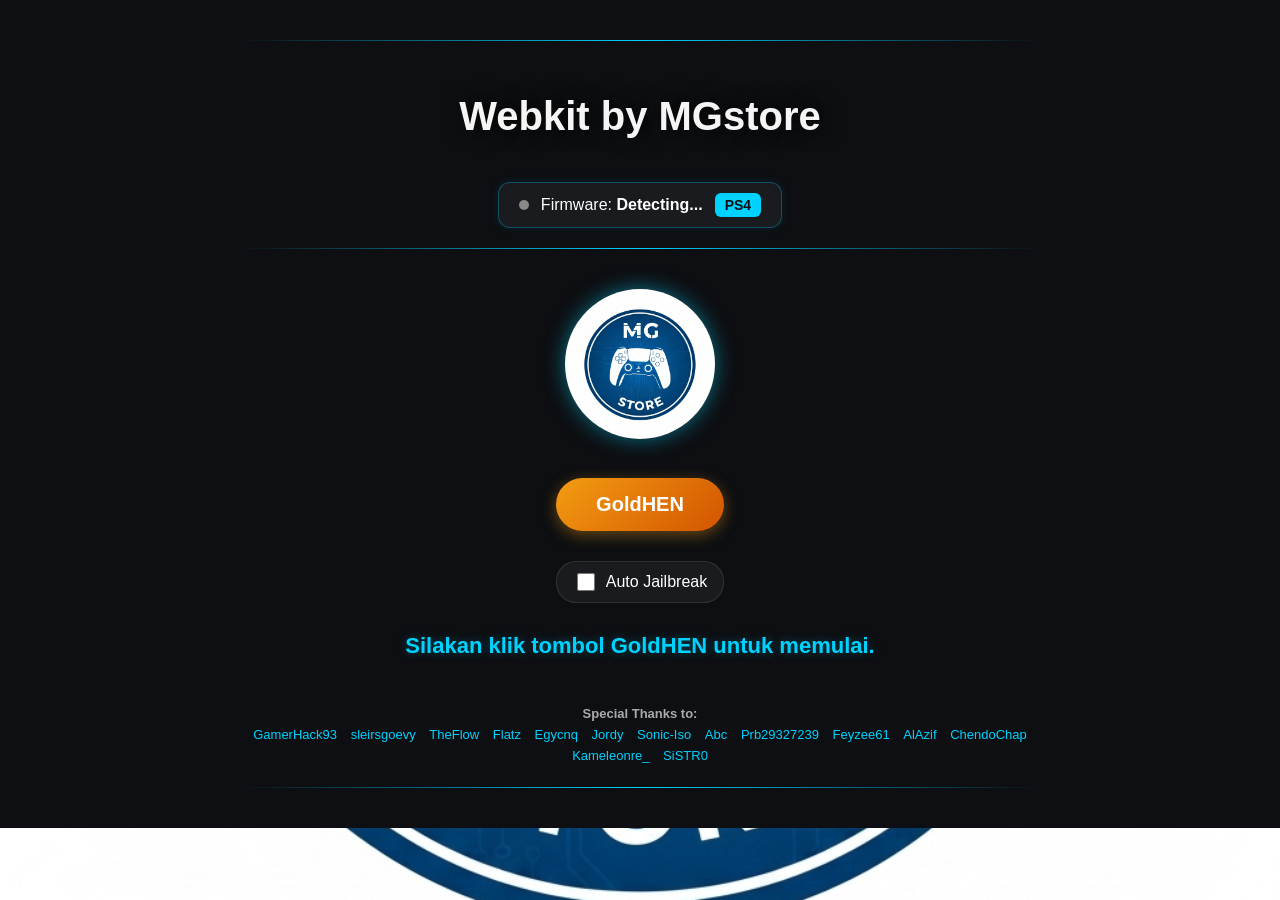
==== index.html @ d9724b59 "update index.html" ====
<!DOCTYPE html>
<html lang="id">
<meta charset="UTF-8">
<meta name="viewport" content="width=device-width, initial-scale=1.0">
<title>7.00 - 13.52 Webkit by MGstore</title>
<link rel="stylesheet" href="modifikasi.css">
<body>

<div class="container">
    <hr style="width: 100%;">
    <h2>Webkit by MGstore</h2>
    
    <div class="fw-status-card">
        <span class="status-dot" id="statusDot"></span>
        <span>Firmware: <b id="fwText">Detecting...</b></span>
        <span class="fw-badge" id="fwBadge">PS4</span>
    </div>

    <hr style="width: 100%;">

    <div class="logo-container">
        <img src="logo.png" alt="Logo MGstore" class="custom-logo" id="mainLogo" onerror="this.style.display='none'">
    </div>

    <button class="btn-goldhen" id="btnGoldhen" onclick="startManualExploit()">GoldHEN</button>
    <label class="auto-jb-wrapper">
        <input type="checkbox" id="autoJB" onchange="toggleAutoJB()">
        <span>Auto Jailbreak</span>
    </label>

    <h2 id="msgs">Sedang Memuat GoldHEN... Mohon Tunggu</h2>
    <div class="credits">
        <strong>Special Thanks to:</strong><br>
        <a href="#">GamerHack93</a> <a href="#">sleirsgoevy</a> <a href="#">TheFlow</a> <a href="#">Flatz</a> 
        <a href="#">Egycnq</a> <a href="#">Jordy</a> <a href="#">Sonic-Iso</a> <a href="#">Abc</a> 
        <a href="#">Prb29327239</a> <a href="#">Feyzee61</a> <a href="#">AlAzif</a> <a href="#">ChendoChap</a> 
        <a href="#">Kameleonre_</a> <a href="#">SiSTR0</a>
    </div>
    <hr style="width: 100%;">
</div>

<script>
var uaFull = navigator.userAgent;
var match = uaFull.match(/PlayStation 4[ /]([\d.]+)/i);
var isPS4 = match !== null;
var fwVersion = isPS4 ? match[1] : "Unknown";
var fwNum = parseFloat(fwVersion);
var autoTimer = null;
function setMsg(htmlContent, type) {
    var msgsElem = document.getElementById("msgs");
    if(!msgsElem) return;
    
    msgsElem.className = ""; // Reset class
    if (type === "success") {
        msgsElem.classList.add("success");
    } else if (type === "error") {
        msgsElem.classList.add("error");
    }
    msgsElem.innerHTML = htmlContent;
}

function onScriptError() {
    setMsg("Konten Tidak Ditemukan! - Hapus Data Browser dan Muat Ulang Cache ...", "error");
}
function loadExploit() {
    var msgs = document.getElementById("msgs");
    msgs.innerHTML = "Menjalankan Exploit...";
    
    if (fwNum == 5.05 || fwNum == 5.07) {
        var script = document.createElement('script');
        script.src = "505/exploit.js";
        script.onerror = onScriptError;
        document.head.appendChild(script);
    }
    else if (fwNum >= 7.00 && fwNum <= 8.52) {
        var script = document.createElement('script');
        script.type = 'module';
        script.src = "700/alert.js";
        script.onerror = onScriptError;
        document.head.appendChild(script);
    }
    else if (fwNum >= 9.00 && fwNum <= 9.60) {
        var script = document.createElement('script');
        script.type = 'module';
        script.src = "900/alert.js";
        script.onerror = onScriptError;
        document.head.appendChild(script);
    }
    else if (fwNum >= 10.00 && fwNum <= 11.02) {
        var script = document.createElement('script');
        script.src = "css/main.js";
        script.onerror = onScriptError;
        script.onload = function () {
            setTimeout(function () {
                if (typeof doJb === "function") doJb();
            }, 500);
        };
        document.head.appendChild(script);
    }
    else if (fwNum >= 11.50 && fwNum <= 12.02) {
        var script = document.createElement('script');
        script.type = 'module';
        script.src = "chain_lapse.js";
        script.onerror = onScriptError;
        document.head.appendChild(script);
    }
    else if (fwNum >= 12.50 && fwNum <= 13.00) {
        var script = document.createElement('script');
        script.type = 'module';
        script.src = "chain_poops.js";
        script.onerror = onScriptError;
        document.head.appendChild(script);
    }
    else if (fwNum >= 13.02 && fwNum <= 13.52) {
        var script = document.createElement('script');
        script.type = 'module';
        script.src = "jb.js?v=19";
        script.onerror = onScriptError;
        document.head.appendChild(script);
    } else {
        setMsg('Firmware tidak didukung: <span style="color: red;">' + fwVersion + '</span>', "error");
    }
}
function clearAutoTimer() {
    if (autoTimer !== null) {
        clearInterval(autoTimer);
        autoTimer = null;
    }
}
function startManualExploit() {
    clearAutoTimer();
    loadExploit();
}
function toggleAutoJB() {
    var isChecked = document.getElementById("autoJB").checked;
    localStorage.setItem("autoJailbreak", isChecked ? "true" : "false");
    
    if (isChecked) {
        startAutoCountdown();
    } else {
        clearAutoTimer();
        document.getElementById("msgs").innerHTML = "Auto Jailbreak Dibatalkan. Klik <b>GoldHEN</b> untuk memulai.";
    }
}
function startAutoCountdown() {
    clearAutoTimer();
    
    var msgs = document.getElementById("msgs");
    var timeLeft = 5;
    
    msgs.innerHTML = "Auto Jailbreak dalam <b>" + timeLeft + "</b> detik...";
    
    autoTimer = setInterval(function() {
        timeLeft--;
        if (timeLeft > 0) {
            msgs.innerHTML = "Auto Jailbreak dalam <b>" + timeLeft + "</b> detik...";
        } else {
            clearAutoTimer();
            loadExploit();
        }
    }, 1000);
}
function updateFWStatus() {
    var fwText = document.getElementById("fwText");
    var statusDot = document.getElementById("statusDot");
    var fwBadge = document.getElementById("fwBadge");

    if (isPS4) {
        fwText.innerHTML = fwVersion;
        var isSupported = (fwNum == 5.05 || fwNum == 5.07 || (fwNum >= 7.00 && fwNum <= 13.52));
        if (isSupported) {
            statusDot.className = "status-dot status-online";
            fwBadge.style.backgroundColor = "#10e610";
            fwBadge.innerText = "SUPPORTED";
        } else {
            statusDot.className = "status-dot status-offline";
            fwBadge.style.backgroundColor = "#e51d08";
            fwBadge.style.color = "#fff";
            fwBadge.innerText = "UNSUPPORTED";
        }
    } else {
        fwText.innerHTML = "Bukan PS4";
        statusDot.className = "status-dot status-offline";
        fwBadge.style.backgroundColor = "#cc1010";
        fwBadge.style.color = "#fff";
        fwBadge.innerText = "PC / MOBILE";
    }
}
document.addEventListener("DOMContentLoaded", function() {
    var msgs = document.getElementById("msgs");
    var autoJBCheckbox = document.getElementById("autoJB");
    if (window.applicationCache && window.applicationCache.status == '0') {
       if (fwNum >= 11.50 && fwNum <= 13.52) {
            window.location.replace("cacheslopkit.html");
            return;
        } else {
            setMsg('Unsupported Firmware: <span style="color: red;">' + fwVersion + '</span>', "error");
            return;
        }
    }
    var savedAutoJB = localStorage.getItem("autoJailbreak");
    if (savedAutoJB === "true") {
        autoJBCheckbox.checked = true;
        startAutoCountdown();
    } else {
        autoJBCheckbox.checked = false;
        msgs.innerHTML = "Silakan klik tombol <b>GoldHEN</b> untuk memulai.";
    }
});
</script>

</body>
</html>
---- modifikasi.css ----
html {
    background-image: url('logo.png');
    background-position: center;
    background-size: cover;
    background-attachment: fixed;
    background-repeat: no-repeat;
    background-color: #3d3f4e;
    color: white;
    text-align: center;
    overflow: hidden;
}

 body {
        background-color: #0d0f12;
        color: #ffffff;
        font-family: 'Segoe UI', Tahoma, Geneva, Verdana, sans-serif;
        text-align: center;
        margin: 0;
        padding: 20px;
    }

    hr {
        border: 0;
        height: 1px;
        background: linear-gradient(to right, rgba(0,0,0,0), #00d2ff, rgba(0,0,0,0));
        margin: 20px 0;
    }

    .container {
        max-width: 800px;
        margin: 0 auto;
        display: flex;
        flex-direction: column;
        align-items: center;
        justify-content: center;
    }

    /* Indikator Status Firmware */
    .fw-status-card {
        background: rgba(255, 255, 255, 0.05);
        border: 1px solid rgba(0, 210, 255, 0.3);
        border-radius: 12px;
        padding: 10px 20px;
        margin-top: 10px;
        display: inline-flex;
        align-items: center;
        gap: 12px;
        box-shadow: 0 0 10px rgba(0, 210, 255, 0.1);
    }

    .fw-badge {
        background-color: #00d2ff;
        color: #0d0f12;
        padding: 4px 10px;
        border-radius: 6px;
        font-weight: bold;
        font-size: 14px;
    }

    .status-dot {
        width: 10px;
        height: 10px;
        border-radius: 50%;
        display: inline-block;
        background-color: #888;
    }

    .status-online { background-color: #10e610; box-shadow: 0 0 8px #10e610; }
    .status-offline { background-color: #e74c3c; box-shadow: 0 0 8px #e74c3c; }

    /* Logo Custom di Tengah */
    .logo-container {
        margin-top: 20px;
        margin-bottom: 20px;
    }

    .custom-logo {
        max-width: 150px;
        height: auto;
        border-radius: 50%;
        box-shadow: 0 0 20px rgba(0, 210, 255, 0.5);
        transition: transform 0.3s ease;
    }

    .custom-logo:hover {
        transform: scale(1.05);
    }

    /* Pesan Status */
    #msgs {
        font-size: 22px;
        margin: 15px 0;
        color: #00d2ff;
        min-height: 36px;
        text-shadow: 0 0 10px rgba(0, 210, 255, 0.3);
    }

    /* Tombol GoldHEN */
    .btn-goldhen {
        background: linear-gradient(135deg, #f39c12, #d35400);
        color: white;
        border: none;
        padding: 15px 40px;
        font-size: 20px;
        font-weight: bold;
        border-radius: 30px;
        cursor: pointer;
        box-shadow: 0 4px 15px rgba(243, 156, 18, 0.4);
        transition: all 0.3s ease;
        margin: 15px 0;
    }

    .btn-goldhen:hover {
        background: linear-gradient(135deg, #e67e22, #a04000);
        box-shadow: 0 6px 20px rgba(243, 156, 18, 0.6);
        transform: translateY(-2px);
    }

    .btn-goldhen:active {
        transform: translateY(1px);
    }

    /* Opsi Auto Jailbreak */
    .auto-jb-wrapper {
        margin: 15px 0;
        font-size: 16px;
        display: flex;
        align-items: center;
        gap: 8px;
        cursor: pointer;
        background: rgba(255, 255, 255, 0.05);
        padding: 8px 16px;
        border-radius: 20px;
        border: 1px solid rgba(255, 255, 255, 0.1);
    }

    .auto-jb-wrapper input[type="checkbox"] {
        width: 18px;
        height: 18px;
        cursor: pointer;
    }

    /* Credits Footer */
    .credits {
        font-size: 13px;
        color: #aaa;
        line-height: 1.6;
        margin-top: 20px;
    }

    .credits a {
        color: #00d2ff;
        text-decoration: none;
        margin: 0 5px;
    }


h1 {
    text-shadow: 0.0em 0.0em 0.0em black;
    font-size: 25px;
    color: white;
}

h2 {
    text-shadow: 0.1em 0.0em 0.5em black;
    font-size: 40px;
    color: whitesmoke;

}

h3 {
    text-shadow: 0.1em 0.1em 0.2em black;
    font-size:30px;
    color: hwb(0 4% 0%);
  
}

a {
    text-decoration: none;
}

#progress {
    display: block;
}

#menu {
    display: block;
}

#crypto {
    display: none;
}

#tools {
    display: none;
}

#lnx {
    display: none;
}

#mods {
    display: none;
}

.btn {
    background-color: white;
    color: black;
    width: 227px;
    height: 46px;
    padding-bottom: 5px;
    text-align: center;
    font-size: 20px;
    margin-top: 8px;
    margin-bottom: 8px;
    margin-left: 5px;
    margin-right: 5px;
    border-style: none;
    transition-duration: 0.4s;
    cursor: pointer;
    border-radius: 4px;
}

.btn:hover {
    background-color: #0069d9;
}

.btn-onln {
    background-color: #076300;
}

.btn-onln:hover {
    background-color: #18891b;
}

.btn-toolbox {
    background-color: #ae2301;
}

.btn-toolbox:hover {
    background-color: #d42a01;
}

.btn-ps5 {
    background-color: #3d3f4e;
}

.btn-ps5:hover {
    background-color: #c2c2c2;
    color: #303030;
}
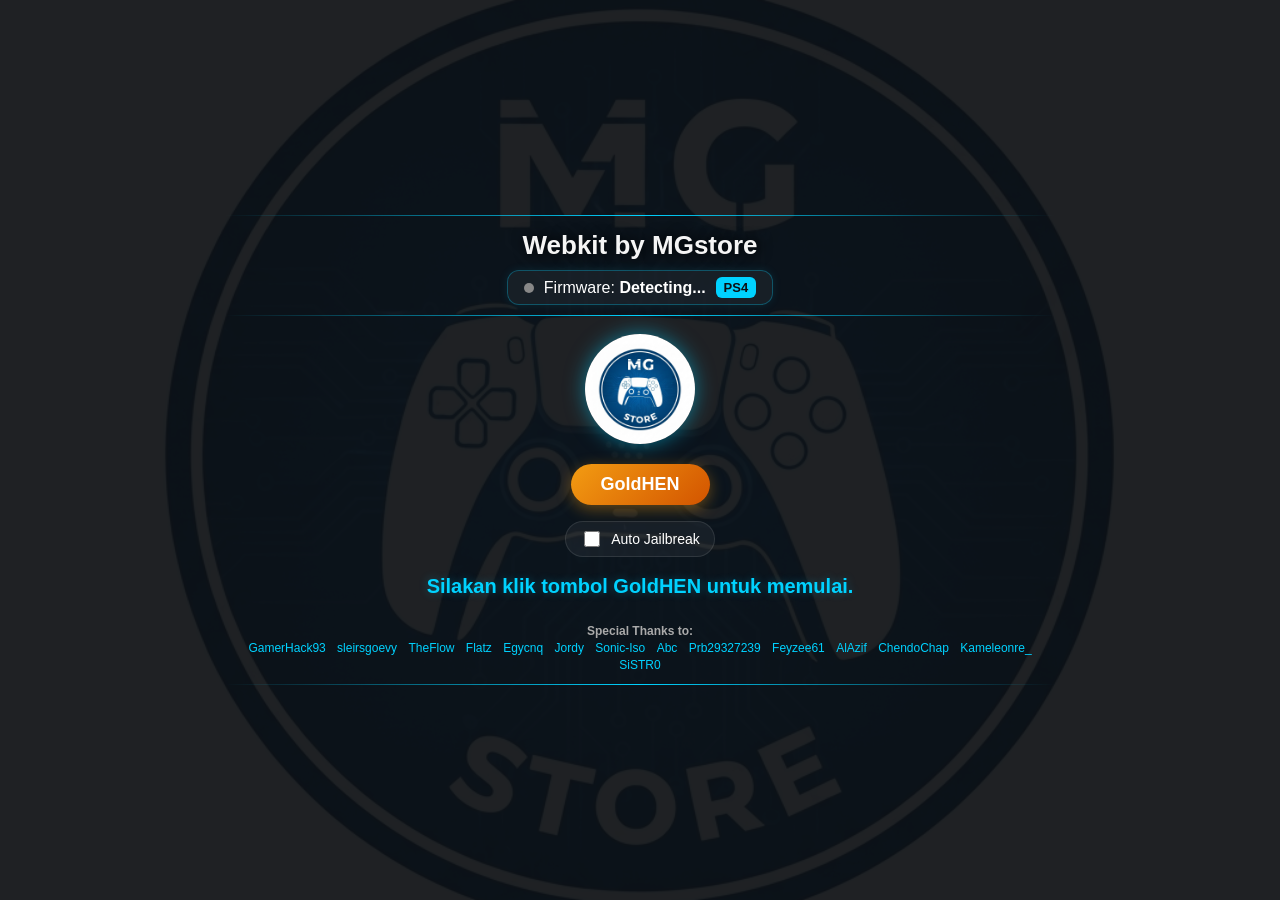
==== commit e0d34aad: "update index.html" ====
--- a/index.html
+++ b/index.html
@@ -67,12 +67,14 @@
     msgs.innerHTML = "Menjalankan Exploit...";
     
     if (fwNum == 5.05 || fwNum == 5.07) {
+        msgs.innerHTML = "Menjalankan Exploit...";
         var script = document.createElement('script');
         script.src = "505/exploit.js";
         script.onerror = onScriptError;
         document.head.appendChild(script);
     }
     else if (fwNum >= 7.00 && fwNum <= 8.52) {
+        msgs.innerHTML = "Menjalankan Exploit PSFree...";
         var script = document.createElement('script');
         script.type = 'module';
         script.src = "700/alert.js";
@@ -80,6 +82,7 @@
         document.head.appendChild(script);
     }
     else if (fwNum >= 9.00 && fwNum <= 9.60) {
+        msgs.innerHTML = "Menjalankan Exploit PSFree...";
         var script = document.createElement('script');
         script.type = 'module';
         script.src = "900/alert.js";
@@ -87,6 +90,7 @@
         document.head.appendChild(script);
     }
     else if (fwNum >= 10.00 && fwNum <= 11.02) {
+        msgs.innerHTML = "Menjalankan CSSfrontface...";
         var script = document.createElement('script');
         script.src = "css/main.js";
         script.onerror = onScriptError;
@@ -98,6 +102,7 @@
         document.head.appendChild(script);
     }
     else if (fwNum >= 11.50 && fwNum <= 12.02) {
+        msgs.innerHTML = "Menjalankan Lapse Kernel...";
         var script = document.createElement('script');
         script.type = 'module';
         script.src = "chain_lapse.js";
@@ -105,6 +110,7 @@
         document.head.appendChild(script);
     }
     else if (fwNum >= 12.50 && fwNum <= 13.00) {
+        msgs.innerHTML = "Menjalankan PoopsPloit...";
         var script = document.createElement('script');
         script.type = 'module';
         script.src = "chain_poops.js";
@@ -112,6 +118,7 @@
         document.head.appendChild(script);
     }
     else if (fwNum >= 13.02 && fwNum <= 13.52) {
+        msgs.innerHTML = "Menjalankan Exploit Relapse...";
         var script = document.createElement('script');
         script.type = 'module';
         script.src = "jb.js?v=19";
@@ -190,7 +197,19 @@
     var msgs = document.getElementById("msgs");
     var autoJBCheckbox = document.getElementById("autoJB");
     if (window.applicationCache && window.applicationCache.status == '0') {
-       if (fwNum >= 11.50 && fwNum <= 13.52) {
+        if (fwNum == 5.05 || fwNum == 5.07) {
+            window.location.replace("cache505.html");
+            return;
+        } else if (fwNum >= 7.00 && fwNum <= 8.52) {
+            window.location.replace("cache700.html");
+            return;
+        } else if (fwNum >= 9.00 && fwNum <= 9.60) {
+            window.location.replace("cache900.html");
+            return;
+        } else if (fwNum >= 10.00 && fwNum <= 11.02) {
+            window.location.replace("cachecss.html");
+            return;
+        } else if (fwNum >= 11.50 && fwNum <= 13.52) {
             window.location.replace("cacheslopkit.html");
             return;
         } else {
--- a/modifikasi.css
+++ b/modifikasi.css
@@ -7,172 +7,182 @@
     background-color: #3d3f4e;
     color: white;
     text-align: center;
+    height: 100%;
     overflow: hidden;
 }
 
- body {
-        background-color: #0d0f12;
-        color: #ffffff;
-        font-family: 'Segoe UI', Tahoma, Geneva, Verdana, sans-serif;
-        text-align: center;
-        margin: 0;
-        padding: 20px;
-    }
-
-    hr {
-        border: 0;
-        height: 1px;
-        background: linear-gradient(to right, rgba(0,0,0,0), #00d2ff, rgba(0,0,0,0));
-        margin: 20px 0;
-    }
-
-    .container {
-        max-width: 800px;
-        margin: 0 auto;
-        display: flex;
-        flex-direction: column;
-        align-items: center;
-        justify-content: center;
-    }
-
-    /* Indikator Status Firmware */
-    .fw-status-card {
-        background: rgba(255, 255, 255, 0.05);
-        border: 1px solid rgba(0, 210, 255, 0.3);
-        border-radius: 12px;
-        padding: 10px 20px;
-        margin-top: 10px;
-        display: inline-flex;
-        align-items: center;
-        gap: 12px;
-        box-shadow: 0 0 10px rgba(0, 210, 255, 0.1);
-    }
-
-    .fw-badge {
-        background-color: #00d2ff;
-        color: #0d0f12;
-        padding: 4px 10px;
-        border-radius: 6px;
-        font-weight: bold;
-        font-size: 14px;
-    }
-
-    .status-dot {
-        width: 10px;
-        height: 10px;
-        border-radius: 50%;
-        display: inline-block;
-        background-color: #888;
-    }
-
-    .status-online { background-color: #10e610; box-shadow: 0 0 8px #10e610; }
-    .status-offline { background-color: #e74c3c; box-shadow: 0 0 8px #e74c3c; }
-
-    /* Logo Custom di Tengah */
-    .logo-container {
-        margin-top: 20px;
-        margin-bottom: 20px;
-    }
-
-    .custom-logo {
-        max-width: 150px;
-        height: auto;
-        border-radius: 50%;
-        box-shadow: 0 0 20px rgba(0, 210, 255, 0.5);
-        transition: transform 0.3s ease;
-    }
-
-    .custom-logo:hover {
-        transform: scale(1.05);
-    }
-
-    /* Pesan Status */
-    #msgs {
-        font-size: 22px;
-        margin: 15px 0;
-        color: #00d2ff;
-        min-height: 36px;
-        text-shadow: 0 0 10px rgba(0, 210, 255, 0.3);
-    }
-
-    /* Tombol GoldHEN */
-    .btn-goldhen {
-        background: linear-gradient(135deg, #f39c12, #d35400);
-        color: white;
-        border: none;
-        padding: 15px 40px;
-        font-size: 20px;
-        font-weight: bold;
-        border-radius: 30px;
-        cursor: pointer;
-        box-shadow: 0 4px 15px rgba(243, 156, 18, 0.4);
-        transition: all 0.3s ease;
-        margin: 15px 0;
-    }
-
-    .btn-goldhen:hover {
-        background: linear-gradient(135deg, #e67e22, #a04000);
-        box-shadow: 0 6px 20px rgba(243, 156, 18, 0.6);
-        transform: translateY(-2px);
-    }
-
-    .btn-goldhen:active {
-        transform: translateY(1px);
-    }
-
-    /* Opsi Auto Jailbreak */
-    .auto-jb-wrapper {
-        margin: 15px 0;
-        font-size: 16px;
-        display: flex;
-        align-items: center;
-        gap: 8px;
-        cursor: pointer;
-        background: rgba(255, 255, 255, 0.05);
-        padding: 8px 16px;
-        border-radius: 20px;
-        border: 1px solid rgba(255, 255, 255, 0.1);
-    }
-
-    .auto-jb-wrapper input[type="checkbox"] {
-        width: 18px;
-        height: 18px;
-        cursor: pointer;
-    }
-
-    /* Credits Footer */
-    .credits {
-        font-size: 13px;
-        color: #aaa;
-        line-height: 1.6;
-        margin-top: 20px;
-    }
-
-    .credits a {
-        color: #00d2ff;
-        text-decoration: none;
-        margin: 0 5px;
-    }
-
+body {
+    background-color: rgba(13, 15, 18, 0.92);
+    color: #ffffff;
+    font-family: 'Segoe UI', Tahoma, Geneva, Verdana, sans-serif;
+    text-align: center;
+    margin: 0;
+    padding: 0;
+    width: 100vw;
+    height: 100vh;
+    display: flex;
+    justify-content: center;
+    align-items: center;
+    box-sizing: border-box;
+    overflow: hidden;
+}
+
+hr {
+    border: 0;
+    height: 1px;
+    background: linear-gradient(to right, rgba(0,0,0,0), #00d2ff, rgba(0,0,0,0));
+    margin: 10px 0;
+    width: 100%;
+}
+
+.container {
+    width: 90%;
+    max-width: 850px;
+    max-height: 98vh;
+    margin: 0 auto;
+    display: flex;
+    flex-direction: column;
+    align-items: center;
+    justify-content: center;
+    box-sizing: border-box;
+    padding: 10px;
+}
+
+.fw-status-card {
+    background: rgba(255, 255, 255, 0.05);
+    border: 1px solid rgba(0, 210, 255, 0.3);
+    border-radius: 12px;
+    padding: 6px 16px;
+    margin-top: 5px;
+    display: inline-flex;
+    align-items: center;
+    gap: 10px;
+    box-shadow: 0 0 10px rgba(0, 210, 255, 0.1);
+}
+
+.fw-badge {
+    background-color: #00d2ff;
+    color: #0d0f12;
+    padding: 3px 8px;
+    border-radius: 6px;
+    font-weight: bold;
+    font-size: 13px;
+}
+
+.status-dot {
+    width: 10px;
+    height: 10px;
+    border-radius: 50%;
+    display: inline-block;
+    background-color: #888;
+}
+
+.status-online { background-color: #10e610; box-shadow: 0 0 8px #10e610; }
+.status-offline { background-color: #e74c3c; box-shadow: 0 0 8px #e74c3c; }
+
+
+.logo-container {
+    margin-top: 8px;
+    margin-bottom: 8px;
+}
+
+.custom-logo {
+    max-width: 110px;
+    height: auto;
+    border-radius: 50%;
+    box-shadow: 0 0 20px rgba(0, 210, 255, 0.5);
+    transition: transform 0.3s ease;
+}
+
+.custom-logo:hover {
+    transform: scale(1.05);
+}
+
+/* Pesan Status */
+#msgs {
+    font-size: 20px;
+    margin: 10px 0;
+    color: #00d2ff;
+    min-height: 30px;
+    text-shadow: 0 0 10px rgba(0, 210, 255, 0.3);
+}
+
+/* Tombol GoldHEN */
+.btn-goldhen {
+    background: linear-gradient(135deg, #f39c12, #d35400);
+    color: white;
+    border: none;
+    padding: 10px 30px;
+    font-size: 18px;
+    font-weight: bold;
+    border-radius: 30px;
+    cursor: pointer;
+    box-shadow: 0 4px 15px rgba(243, 156, 18, 0.4);
+    transition: all 0.3s ease;
+    margin: 8px 0;
+}
+
+.btn-goldhen:hover {
+    background: linear-gradient(135deg, #e67e22, #a04000);
+    box-shadow: 0 6px 20px rgba(243, 156, 18, 0.6);
+    transform: translateY(-2px);
+}
+
+.btn-goldhen:active {
+    transform: translateY(1px);
+}
+
+/* Opsi Auto Jailbreak */
+.auto-jb-wrapper {
+    margin: 8px 0;
+    font-size: 14px;
+    display: flex;
+    align-items: center;
+    gap: 8px;
+    cursor: pointer;
+    background: rgba(255, 255, 255, 0.05);
+    padding: 6px 14px;
+    border-radius: 20px;
+    border: 1px solid rgba(255, 255, 255, 0.1);
+}
+
+.auto-jb-wrapper input[type="checkbox"] {
+    width: 16px;
+    height: 16px;
+    cursor: pointer;
+}
+
+/* Credits Footer */
+.credits {
+    font-size: 12px;
+    color: #aaa;
+    line-height: 1.4;
+    margin-top: 8px;
+}
+
+.credits a {
+    color: #00d2ff;
+    text-decoration: none;
+    margin: 0 4px;
+}
 
 h1 {
     text-shadow: 0.0em 0.0em 0.0em black;
-    font-size: 25px;
+    font-size: 20px;
     color: white;
 }
 
 h2 {
     text-shadow: 0.1em 0.0em 0.5em black;
-    font-size: 40px;
+    font-size: 26px;
     color: whitesmoke;
-
+    margin: 4px 0;
 }
 
 h3 {
     text-shadow: 0.1em 0.1em 0.2em black;
-    font-size:30px;
+    font-size: 20px;
     color: hwb(0 4% 0%);
-  
 }
 
 a {
@@ -206,13 +216,13 @@
 .btn {
     background-color: white;
     color: black;
-    width: 227px;
-    height: 46px;
+    width: 220px;
+    height: 42px;
     padding-bottom: 5px;
     text-align: center;
-    font-size: 20px;
-    margin-top: 8px;
-    margin-bottom: 8px;
+    font-size: 18px;
+    margin-top: 6px;
+    margin-bottom: 6px;
     margin-left: 5px;
     margin-right: 5px;
     border-style: none;
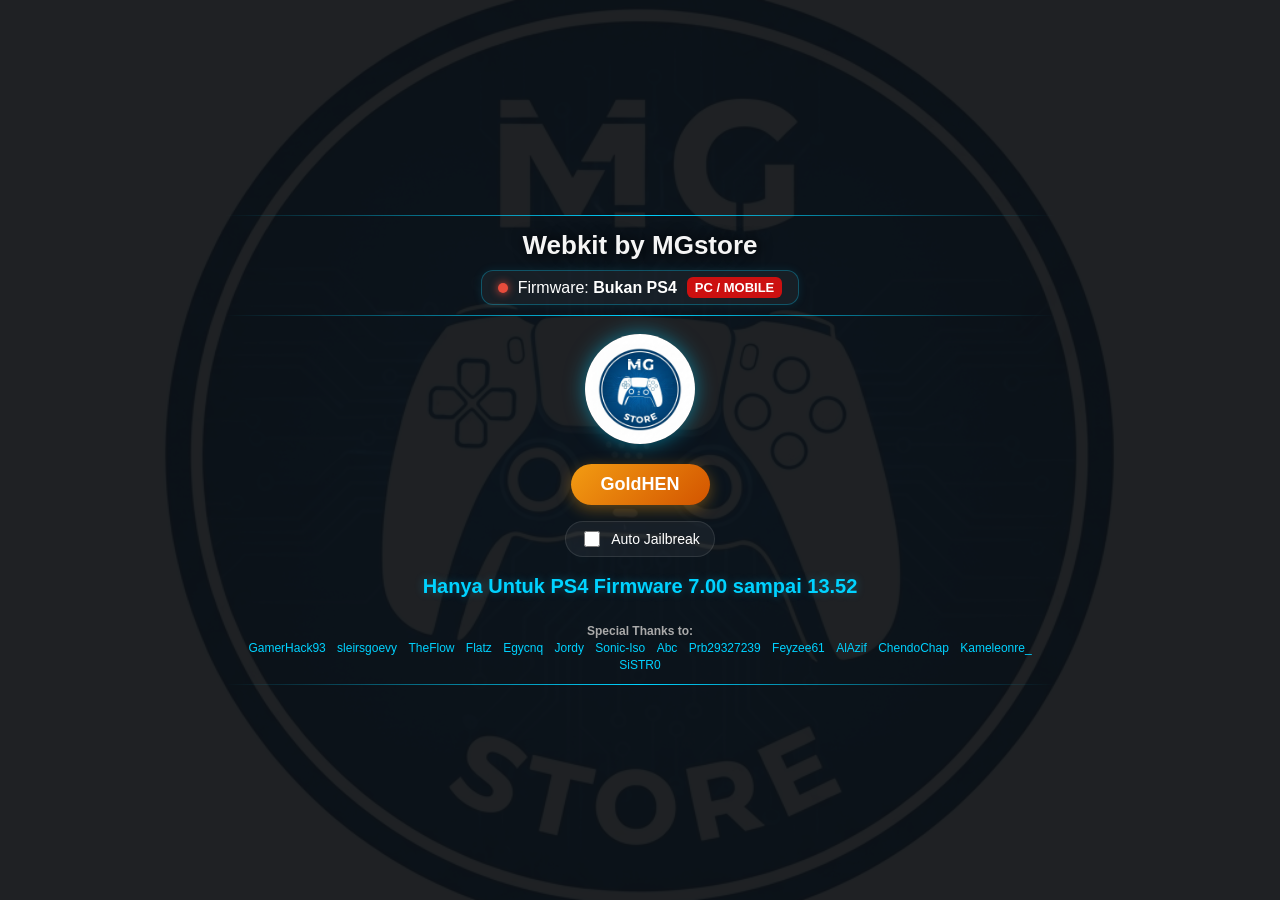
==== commit 80397b6f: "update index.html" ====
--- a/index.html
+++ b/index.html
@@ -1,15 +1,16 @@
 <!DOCTYPE html>
 <html lang="id">
+<head>
 <meta charset="UTF-8">
 <meta name="viewport" content="width=device-width, initial-scale=1.0">
 <title>7.00 - 13.52 Webkit by MGstore</title>
 <link rel="stylesheet" href="modifikasi.css">
+</head>
 <body>
 
 <div class="container">
     <hr style="width: 100%;">
     <h2>Webkit by MGstore</h2>
-    
     <div class="fw-status-card">
         <span class="status-dot" id="statusDot"></span>
         <span>Firmware: <b id="fwText">Detecting...</b></span>
@@ -17,17 +18,14 @@
     </div>
 
     <hr style="width: 100%;">
-
     <div class="logo-container">
         <img src="logo.png" alt="Logo MGstore" class="custom-logo" id="mainLogo" onerror="this.style.display='none'">
     </div>
-
     <button class="btn-goldhen" id="btnGoldhen" onclick="startManualExploit()">GoldHEN</button>
     <label class="auto-jb-wrapper">
         <input type="checkbox" id="autoJB" onchange="toggleAutoJB()">
         <span>Auto Jailbreak</span>
     </label>
-
     <h2 id="msgs">Sedang Memuat GoldHEN... Mohon Tunggu</h2>
     <div class="credits">
         <strong>Special Thanks to:</strong><br>
@@ -50,7 +48,7 @@
     var msgsElem = document.getElementById("msgs");
     if(!msgsElem) return;
     
-    msgsElem.className = ""; // Reset class
+    msgsElem.className = "";
     if (type === "success") {
         msgsElem.classList.add("success");
     } else if (type === "error") {
@@ -64,17 +62,14 @@
 }
 function loadExploit() {
     var msgs = document.getElementById("msgs");
-    msgs.innerHTML = "Menjalankan Exploit...";
     
     if (fwNum == 5.05 || fwNum == 5.07) {
-        msgs.innerHTML = "Menjalankan Exploit...";
         var script = document.createElement('script');
         script.src = "505/exploit.js";
         script.onerror = onScriptError;
         document.head.appendChild(script);
     }
     else if (fwNum >= 7.00 && fwNum <= 8.52) {
-        msgs.innerHTML = "Menjalankan Exploit PSFree...";
         var script = document.createElement('script');
         script.type = 'module';
         script.src = "700/alert.js";
@@ -82,7 +77,6 @@
         document.head.appendChild(script);
     }
     else if (fwNum >= 9.00 && fwNum <= 9.60) {
-        msgs.innerHTML = "Menjalankan Exploit PSFree...";
         var script = document.createElement('script');
         script.type = 'module';
         script.src = "900/alert.js";
@@ -90,7 +84,6 @@
         document.head.appendChild(script);
     }
     else if (fwNum >= 10.00 && fwNum <= 11.02) {
-        msgs.innerHTML = "Menjalankan CSSfrontface...";
         var script = document.createElement('script');
         script.src = "css/main.js";
         script.onerror = onScriptError;
@@ -138,6 +131,8 @@
     clearAutoTimer();
     loadExploit();
 }
+
+// Toggle Checkbox Auto JB
 function toggleAutoJB() {
     var isChecked = document.getElementById("autoJB").checked;
     localStorage.setItem("autoJailbreak", isChecked ? "true" : "false");
@@ -196,6 +191,13 @@
 document.addEventListener("DOMContentLoaded", function() {
     var msgs = document.getElementById("msgs");
     var autoJBCheckbox = document.getElementById("autoJB");
+
+    updateFWStatus();
+
+    if (!isPS4) {
+        setMsg("Hanya Untuk PS4 Firmware 7.00 sampai 13.52", "error");
+        return;
+    }
     if (window.applicationCache && window.applicationCache.status == '0') {
         if (fwNum == 5.05 || fwNum == 5.07) {
             window.location.replace("cache505.html");
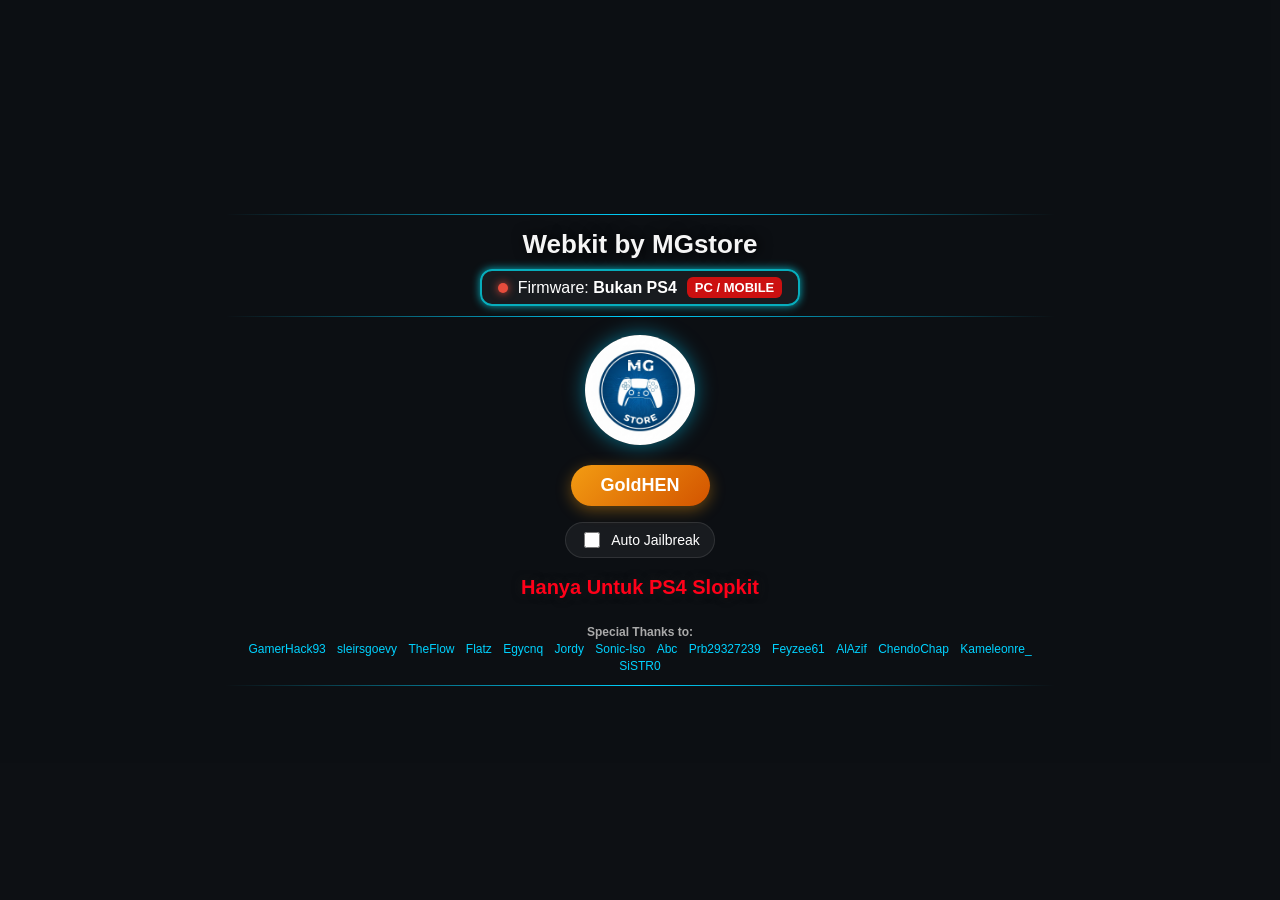
==== commit 440c7d5f: "update index.html" ====
--- a/index.html
+++ b/index.html
@@ -131,8 +131,6 @@
     clearAutoTimer();
     loadExploit();
 }
-
-// Toggle Checkbox Auto JB
 function toggleAutoJB() {
     var isChecked = document.getElementById("autoJB").checked;
     localStorage.setItem("autoJailbreak", isChecked ? "true" : "false");
@@ -195,7 +193,7 @@
     updateFWStatus();
 
     if (!isPS4) {
-        setMsg("Hanya Untuk PS4 Firmware 7.00 sampai 13.52", "error");
+        setMsg("Hanya Untuk PS4 Slopkit", "error");
         return;
     }
     if (window.applicationCache && window.applicationCache.status == '0') {
--- a/modifikasi.css
+++ b/modifikasi.css
@@ -1,10 +1,9 @@
 html {
-    background-image: url('logo.png');
     background-position: center;
     background-size: cover;
     background-attachment: fixed;
     background-repeat: no-repeat;
-    background-color: #3d3f4e;
+    background-color: #0f172a;
     color: white;
     text-align: center;
     height: 100%;
@@ -31,7 +30,7 @@
     border: 0;
     height: 1px;
     background: linear-gradient(to right, rgba(0,0,0,0), #00d2ff, rgba(0,0,0,0));
-    margin: 10px 0;
+    margin: 10px ;
     width: 100%;
 }
 
@@ -50,14 +49,14 @@
 
 .fw-status-card {
     background: rgba(255, 255, 255, 0.05);
-    border: 1px solid rgba(0, 210, 255, 0.3);
+    border: 2px solid rgb(7, 173, 188);
     border-radius: 12px;
     padding: 6px 16px;
     margin-top: 5px;
     display: inline-flex;
     align-items: center;
     gap: 10px;
-    box-shadow: 0 0 10px rgba(0, 210, 255, 0.1);
+    box-shadow: 0 0 9px rgb(7, 173, 188);
 }
 
 .fw-badge {
@@ -102,9 +101,9 @@
 #msgs {
     font-size: 20px;
     margin: 10px 0;
-    color: #00d2ff;
+    color: #ff0019;
     min-height: 30px;
-    text-shadow: 0 0 10px rgba(0, 210, 255, 0.3);
+    text-shadow: 0 0 10px rgb(26, 26, 26);
 }
 
 /* Tombol GoldHEN */
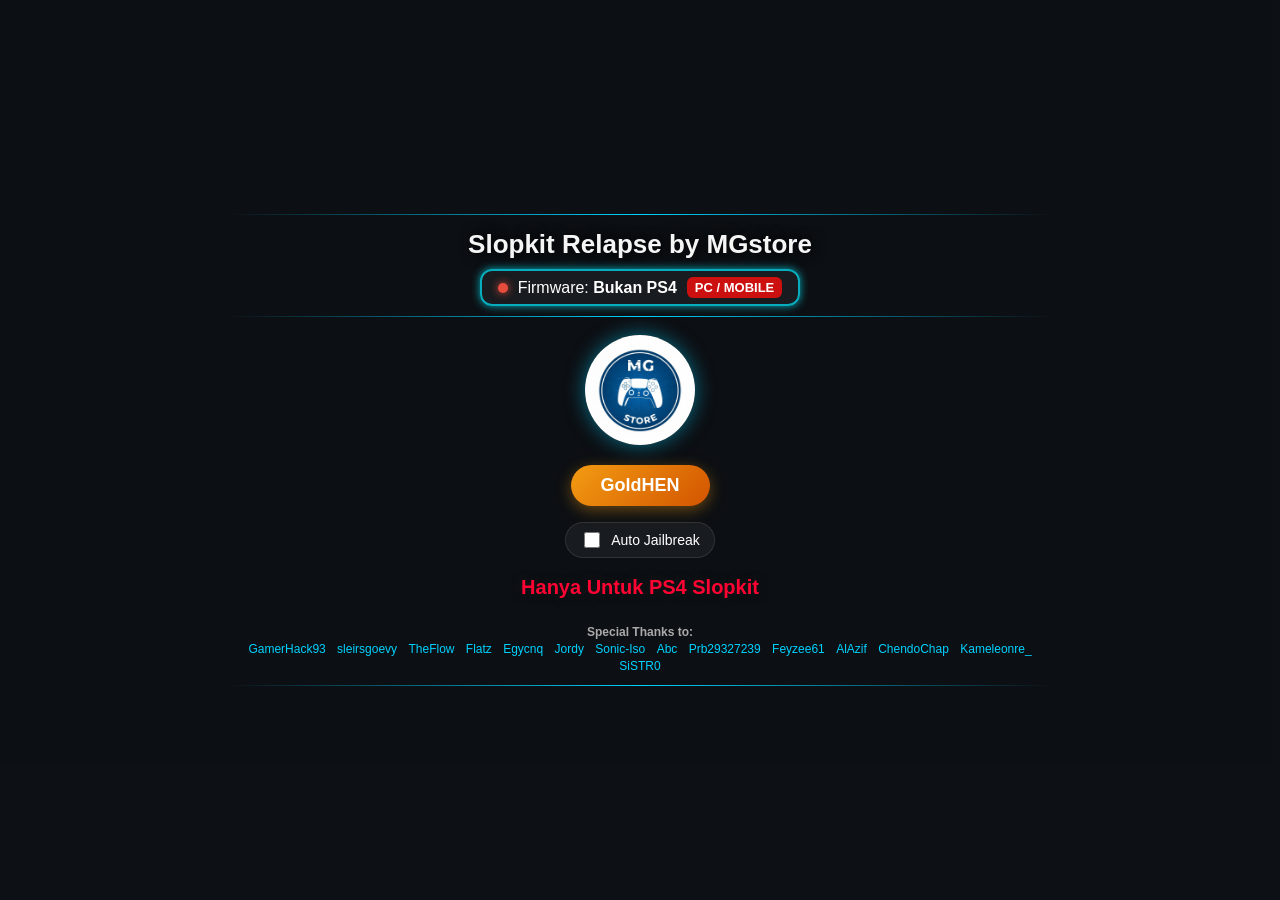
==== commit 4ea6bc8c: "update index.html" ====
--- a/index.html
+++ b/index.html
@@ -3,14 +3,14 @@
 <head>
 <meta charset="UTF-8">
 <meta name="viewport" content="width=device-width, initial-scale=1.0">
-<title>7.00 - 13.52 Webkit by MGstore</title>
+<title>Slopkit Relapse by MGstore</title>
 <link rel="stylesheet" href="modifikasi.css">
 </head>
 <body>
 
 <div class="container">
     <hr style="width: 100%;">
-    <h2>Webkit by MGstore</h2>
+    <h2>Slopkit Relapse by MGstore</h2>
     <div class="fw-status-card">
         <span class="status-dot" id="statusDot"></span>
         <span>Firmware: <b id="fwText">Detecting...</b></span>
@@ -95,7 +95,7 @@
         document.head.appendChild(script);
     }
     else if (fwNum >= 11.50 && fwNum <= 12.02) {
-        msgs.innerHTML = "Menjalankan Lapse Kernel...";
+        msgs.innerHTML ='<span class="msg-lapse">Menjalankan Lapse Kernel...</span>';
         var script = document.createElement('script');
         script.type = 'module';
         script.src = "chain_lapse.js";
@@ -103,7 +103,7 @@
         document.head.appendChild(script);
     }
     else if (fwNum >= 12.50 && fwNum <= 13.00) {
-        msgs.innerHTML = "Menjalankan PoopsPloit...";
+        msgs.innerHTML ='<span class="msg-poops">Menjalankan PoopsPloit...</span>';
         var script = document.createElement('script');
         script.type = 'module';
         script.src = "chain_poops.js";
@@ -111,7 +111,7 @@
         document.head.appendChild(script);
     }
     else if (fwNum >= 13.02 && fwNum <= 13.52) {
-        msgs.innerHTML = "Menjalankan Exploit Relapse...";
+        msgs.innerHTML ='<span class="msg-relapse">Menjalankan Exploit Relapse...</span>';
         var script = document.createElement('script');
         script.type = 'module';
         script.src = "jb.js?v=19";
--- a/modifikasi.css
+++ b/modifikasi.css
@@ -97,11 +97,19 @@
     transform: scale(1.05);
 }
 
-/* Pesan Status */
+/* Warna standar untuk #msgs (termasuk "Sedang Memuat GoldHEN... Mohon Tunggu") */
 #msgs {
     font-size: 20px;
     margin: 10px 0;
-    color: #ff0019;
+    color: #ffffff;
+    min-height: 30px;
+    text-shadow: 0 0 10px rgb(26, 26, 26);
+}
+
+#msgs.error {
+    font-size: 20px;
+    margin: 10px 0;
+    color: #ff0333;
     min-height: 30px;
     text-shadow: 0 0 10px rgb(26, 26, 26);
 }
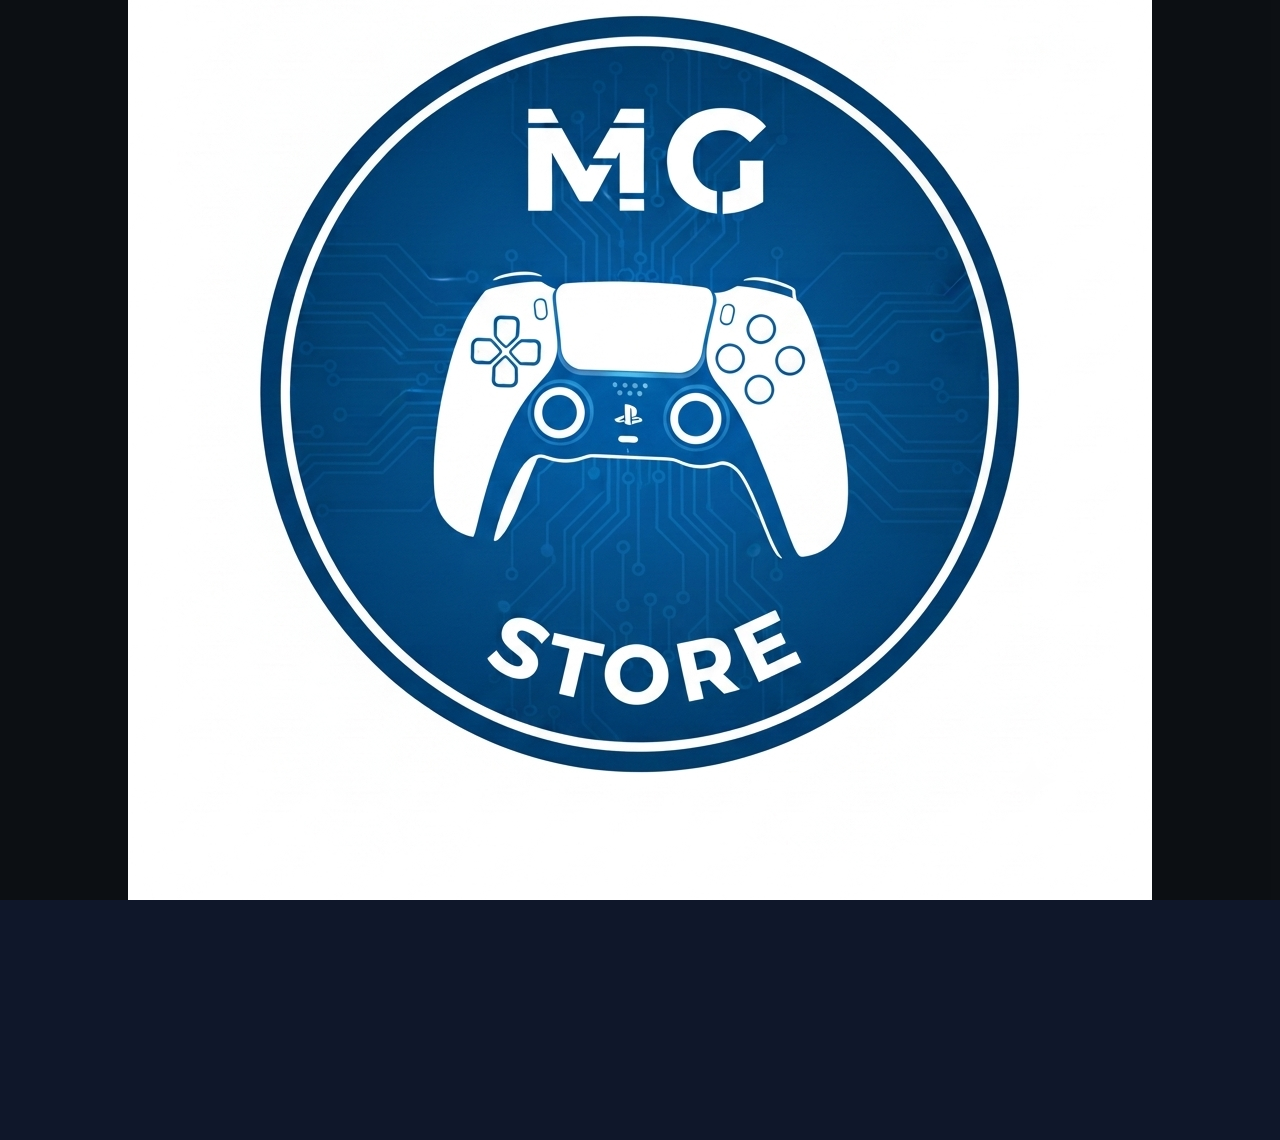
==== commit 103cd51e: "update index.html" ====
--- a/index.html
+++ b/index.html
@@ -19,7 +19,10 @@
 
     <hr style="width: 100%;">
     <div class="logo-container">
-        <img src="logo.png" alt="Logo MGstore" class="custom-logo" id="mainLogo" onerror="this.style.display='none'">
+<div class="logo-container">
+    <img src="logo.png" alt="Logo MGstore" class="logo" id="mainLogo" onerror="this.style.display='none'">
+</div>
+
     </div>
     <button class="btn-goldhen" id="btnGoldhen" onclick="startManualExploit()">GoldHEN</button>
     <label class="auto-jb-wrapper">
--- a/modifikasi.css
+++ b/modifikasi.css
@@ -14,6 +14,7 @@
     background-color: rgba(13, 15, 18, 0.92);
     color: #ffffff;
     font-family: 'Segoe UI', Tahoma, Geneva, Verdana, sans-serif;
+    font-size: 18px;
     text-align: center;
     margin: 0;
     padding: 0;
@@ -35,8 +36,8 @@
 }
 
 .container {
-    width: 90%;
-    max-width: 850px;
+    width: 92%;
+    max-width: 650px;
     max-height: 98vh;
     margin: 0 auto;
     display: flex;
@@ -113,6 +114,19 @@
     min-height: 30px;
     text-shadow: 0 0 10px rgb(26, 26, 26);
 }
+
+.msg-lapse {
+    color: hwb(67 6% 0%); /* Biru */
+}
+
+.msg-poops {
+    color: #08bc32; /* Kuning */
+}
+
+.msg-relapse {
+    color: #00d2ff; /* Hijau */
+}
+
 
 /* Tombol GoldHEN */
 .btn-goldhen {
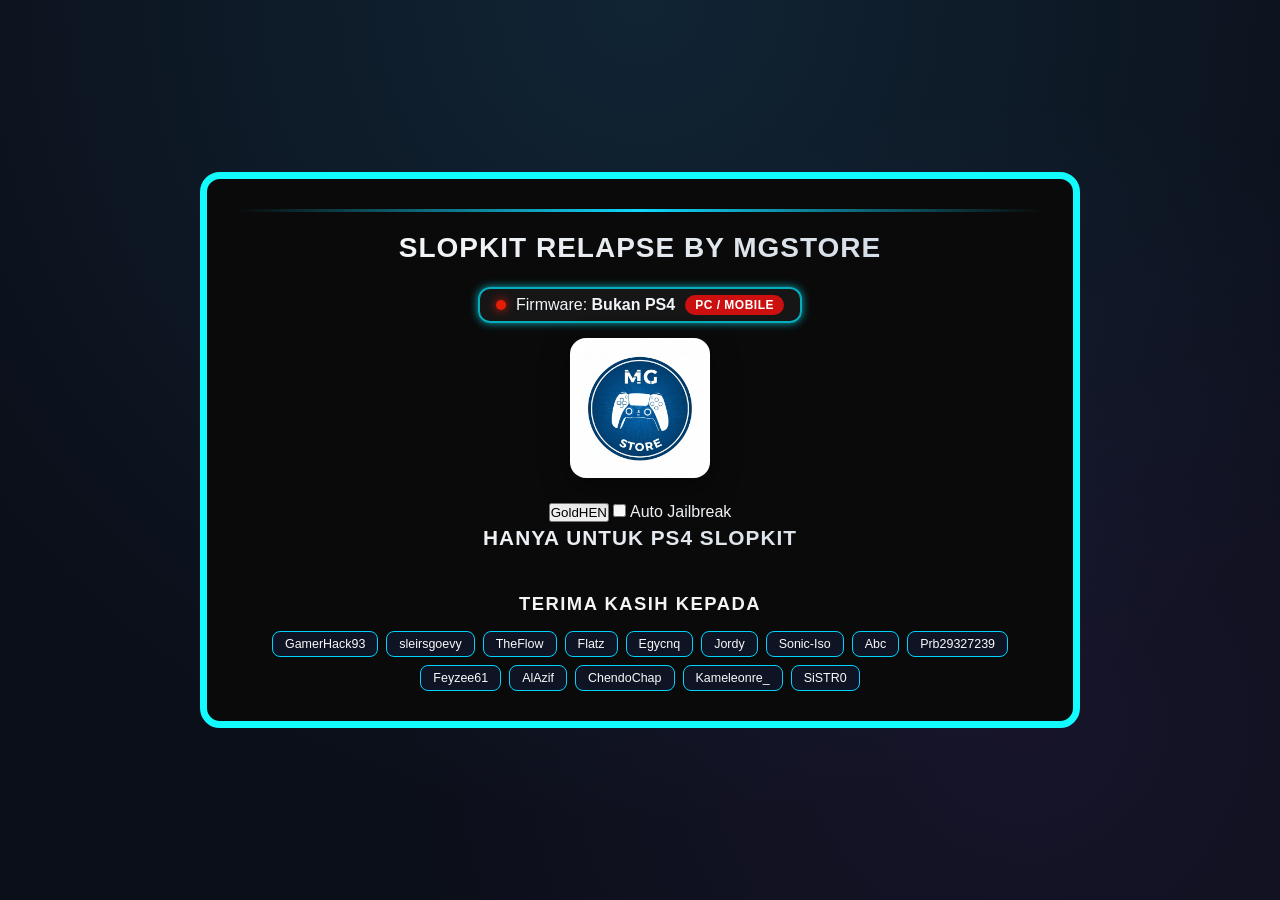
==== commit 69c0ab12: "update index.html" ====
--- a/index.html
+++ b/index.html
@@ -17,27 +17,38 @@
         <span class="fw-badge" id="fwBadge">PS4</span>
     </div>
 
-    <hr style="width: 100%;">
-    <div class="logo-container">
-<div class="logo-container">
-    <img src="logo.png" alt="Logo MGstore" class="logo" id="mainLogo" onerror="this.style.display='none'">
-</div>
-
-    </div>
-    <button class="btn-goldhen" id="btnGoldhen" onclick="startManualExploit()">GoldHEN</button>
-    <label class="auto-jb-wrapper">
-        <input type="checkbox" id="autoJB" onchange="toggleAutoJB()">
-        <span>Auto Jailbreak</span>
-    </label>
+        <div class="logo-container">
+        <img src="logo.png" alt="Logo MGstore" class="logo" id="mainLogo" onerror="this.style.display='none'">
+    </div>
+
+    <div class="action-container">
+        <button class="btn-goldhen" id="btnGoldhen" onclick="startManualExploit()">GoldHEN</button>
+        <label class="auto-jb-wrapper">
+            <input type="checkbox" id="autoJB" onchange="toggleAutoJB()">
+            <span>Auto Jailbreak</span>
+        </label>
+    </div>
+
     <h2 id="msgs">Sedang Memuat GoldHEN... Mohon Tunggu</h2>
-    <div class="credits">
-        <strong>Special Thanks to:</strong><br>
-        <a href="#">GamerHack93</a> <a href="#">sleirsgoevy</a> <a href="#">TheFlow</a> <a href="#">Flatz</a> 
-        <a href="#">Egycnq</a> <a href="#">Jordy</a> <a href="#">Sonic-Iso</a> <a href="#">Abc</a> 
-        <a href="#">Prb29327239</a> <a href="#">Feyzee61</a> <a href="#">AlAzif</a> <a href="#">ChendoChap</a> 
-        <a href="#">Kameleonre_</a> <a href="#">SiSTR0</a>
-    </div>
-    <hr style="width: 100%;">
+    <div class="thanks-section">
+      <h3>terima kasih kepada</h3>
+      <div class="credit-list">
+        <span class="credit-item">GamerHack93</span>
+        <span class="credit-item">sleirsgoevy</span>
+        <span class="credit-item">TheFlow</span>
+        <span class="credit-item">Flatz</span>
+        <span class="credit-item">Egycnq</span>
+        <span class="credit-item">Jordy</span>
+        <span class="credit-item">Sonic-Iso</span>
+        <span class="credit-item">Abc</span>
+        <span class="credit-item">Prb29327239</span>
+        <span class="credit-item">Feyzee61</span>
+        <span class="credit-item">AlAzif</span>
+        <span class="credit-item">ChendoChap</span>
+        <span class="credit-item">Kameleonre_</span>
+        <span class="credit-item">SiSTR0</span>
+      </div>
+    </div>
 </div>
 
 <script>
--- a/modifikasi.css
+++ b/modifikasi.css
@@ -1,51 +1,48 @@
-html {
-    background-position: center;
-    background-size: cover;
-    background-attachment: fixed;
-    background-repeat: no-repeat;
-    background-color: #0f172a;
-    color: white;
-    text-align: center;
-    height: 100%;
-    overflow: hidden;
+* {
+  margin: 0;
+  padding: 0;
+  box-sizing: border-box;
 }
 
 body {
-    background-color: rgba(13, 15, 18, 0.92);
-    color: #ffffff;
-    font-family: 'Segoe UI', Tahoma, Geneva, Verdana, sans-serif;
-    font-size: 18px;
-    text-align: center;
-    margin: 0;
-    padding: 0;
-    width: 100vw;
-    height: 100vh;
-    display: flex;
-    justify-content: center;
-    align-items: center;
-    box-sizing: border-box;
-    overflow: hidden;
+  font-family: -apple-system, BlinkMacSystemFont, "Segoe UI", Roboto, "Helvetica Neue", Arial, sans-serif;
+  background-color: #0b0f19;
+  background-image: 
+    radial-gradient(circle at 50% 0%, rgba(56, 189, 248, 0.12) 0%, transparent 75%),
+    radial-gradient(circle at 80% 80%, rgba(168, 85, 247, 0.08) 0%, transparent 50%);
+  color: #f1f5f9;
+  min-height: 100vh;
+  display: flex;
+  justify-content: center;
+  align-items: center;
+  padding: 20px 15px;
 }
 
 hr {
-    border: 0;
-    height: 1px;
-    background: linear-gradient(to right, rgba(0,0,0,0), #00d2ff, rgba(0,0,0,0));
-    margin: 10px ;
-    width: 100%;
-}
-
+  border: none;
+  height: 3px;
+  background: linear-gradient(90deg, transparent, rgb(15, 216, 255), transparent);
+  margin-bottom: 20px;
+}
+
+h2 {
+  font-size: 1.75rem;
+  font-weight: 700;
+  letter-spacing: 1px;
+  margin-bottom: 18px;
+  background: linear-gradient(135deg, #ffffff 0%, #cbd5e1 100%);
+  -webkit-background-clip: text;
+  -webkit-text-fill-color: transparent;
+  text-transform: uppercase;
+}
 .container {
-    width: 92%;
-    max-width: 650px;
-    max-height: 98vh;
-    margin: 0 auto;
-    display: flex;
-    flex-direction: column;
-    align-items: center;
-    justify-content: center;
-    box-sizing: border-box;
-    padding: 10px;
+  width: 100%;
+  max-width: 880px;
+  padding: 30px;
+  background: #0a0a0a;
+  border: 7px solid #12fbff;
+  border-radius: 20px;
+  text-align: center;
 }
 
 .fw-status-card {
@@ -63,220 +60,183 @@
 .fw-badge {
     background-color: #00d2ff;
     color: #0d0f12;
-    padding: 3px 8px;
+    padding: 8px 8px;
     border-radius: 6px;
     font-weight: bold;
     font-size: 13px;
 }
 
 .status-dot {
-    width: 10px;
-    height: 10px;
-    border-radius: 50%;
-    display: inline-block;
-    background-color: #888;
-}
-
-.status-online { background-color: #10e610; box-shadow: 0 0 8px #10e610; }
-.status-offline { background-color: #e74c3c; box-shadow: 0 0 8px #e74c3c; }
-
+  width: 10px;
+  height: 10px;
+  border-radius: 50%;
+  background-color: #64748b;
+  display: inline-block;
+  transition: all 0.3s ease;
+}
+
+.status-dot.status-online {
+  background-color: #10e610;
+  box-shadow: 0 0 10px #10e610;
+}
+
+.status-dot.status-offline {
+  background-color: #e51d08;
+  box-shadow: 0 0 10px #e51d08;
+}
+
+.fw-badge {
+  display: inline-block;
+  padding: 3px 10px;
+  border-radius: 12px;
+  font-size: 0.75rem;
+  font-weight: 700;
+  letter-spacing: 0.5px;
+  text-transform: uppercase;
+  background-color: #334155;
+  color: #ffffff;
+  transition: all 0.3s ease;
+}
+
+.fw-badge.supported {
+  background-color: #10e610;
+  color: #000000;
+}
+
+.fw-badge.unsupported {
+  background-color: #ff0000;
+  color: #ffffff;
+}
+
+.fw-badge.pc-mobile {
+  background-color: #ff0000;
+  color: #ffffff;
+}
+
+#fwText.fw-text-supported {
+  color: #10e610;
+}
+
+#fwText.fw-text-unsupported {
+  color: #ff0000;
+}
 
 .logo-container {
-    margin-top: 8px;
-    margin-bottom: 8px;
-}
-
-.custom-logo {
-    max-width: 110px;
-    height: auto;
-    border-radius: 50%;
-    box-shadow: 0 0 20px rgba(0, 210, 255, 0.5);
-    transition: transform 0.3s ease;
-}
-
-.custom-logo:hover {
-    transform: scale(1.05);
-}
-
-/* Warna standar untuk #msgs (termasuk "Sedang Memuat GoldHEN... Mohon Tunggu") */
+  margin: 15px 0 25px 0;
+  display: flex;
+  justify-content: center;
+  align-items: center;
+  width: 100%;
+}
+
+.logo {
+  max-width: 140px;
+  height: auto;
+  border-radius: 16px;
+  filter: drop-shadow(0 10px 15px rgba(0, 0, 0, 0.4));
+  transition: transform 0.3s ease, filter 0.3s ease;
+  display: block;
+  margin: 0 auto;
+}
+
+
+.logo:hover {
+  transform: scale(1.05);
+  filter: drop-shadow(0 12px 20px rgba(56, 189, 248, 0.3));
+}
+
 #msgs {
-    font-size: 20px;
-    margin: 10px 0;
-    color: #ffffff;
-    min-height: 30px;
-    text-shadow: 0 0 10px rgb(26, 26, 26);
+  font-size: 1.3rem;
+  font-weight: 500;
+  color: #ffffff;
+  line-height: 1.5;
+  transition: color 0.3s ease;
+}
+
+#msgs.success {
+  color: #10e610 !important;
+  font-weight: 600;
 }
 
 #msgs.error {
-    font-size: 20px;
-    margin: 10px 0;
-    color: #ff0333;
-    min-height: 30px;
-    text-shadow: 0 0 10px rgb(26, 26, 26);
-}
+  color: #ff0000 !important;
+  font-weight: 600;
+}
+
+
 
 .msg-lapse {
-    color: hwb(67 6% 0%); /* Biru */
+  color: #ffffff;
+  font-weight: 600;
 }
 
 .msg-poops {
-    color: #08bc32; /* Kuning */
+  color: #ffffff;
+  font-weight: 600;
 }
 
 .msg-relapse {
-    color: #00d2ff; /* Hijau */
-}
-
-
-/* Tombol GoldHEN */
-.btn-goldhen {
-    background: linear-gradient(135deg, #f39c12, #d35400);
-    color: white;
-    border: none;
-    padding: 10px 30px;
-    font-size: 18px;
-    font-weight: bold;
-    border-radius: 30px;
-    cursor: pointer;
-    box-shadow: 0 4px 15px rgba(243, 156, 18, 0.4);
-    transition: all 0.3s ease;
-    margin: 8px 0;
-}
-
-.btn-goldhen:hover {
-    background: linear-gradient(135deg, #e67e22, #a04000);
-    box-shadow: 0 6px 20px rgba(243, 156, 18, 0.6);
-    transform: translateY(-2px);
-}
-
-.btn-goldhen:active {
-    transform: translateY(1px);
-}
-
-/* Opsi Auto Jailbreak */
-.auto-jb-wrapper {
-    margin: 8px 0;
-    font-size: 14px;
-    display: flex;
-    align-items: center;
-    gap: 8px;
-    cursor: pointer;
-    background: rgba(255, 255, 255, 0.05);
-    padding: 6px 14px;
-    border-radius: 20px;
-    border: 1px solid rgba(255, 255, 255, 0.1);
-}
-
-.auto-jb-wrapper input[type="checkbox"] {
-    width: 16px;
-    height: 16px;
-    cursor: pointer;
-}
-
-/* Credits Footer */
-.credits {
-    font-size: 12px;
-    color: #aaa;
-    line-height: 1.4;
-    margin-top: 8px;
-}
-
-.credits a {
-    color: #00d2ff;
-    text-decoration: none;
-    margin: 0 4px;
-}
-
-h1 {
-    text-shadow: 0.0em 0.0em 0.0em black;
-    font-size: 20px;
-    color: white;
-}
-
-h2 {
-    text-shadow: 0.1em 0.0em 0.5em black;
-    font-size: 26px;
-    color: whitesmoke;
-    margin: 4px 0;
-}
-
-h3 {
-    text-shadow: 0.1em 0.1em 0.2em black;
-    font-size: 20px;
-    color: hwb(0 4% 0%);
-}
-
-a {
-    text-decoration: none;
-}
-
-#progress {
-    display: block;
-}
-
-#menu {
-    display: block;
-}
-
-#crypto {
-    display: none;
-}
-
-#tools {
-    display: none;
-}
-
-#lnx {
-    display: none;
-}
-
-#mods {
-    display: none;
-}
-
-.btn {
-    background-color: white;
-    color: black;
-    width: 220px;
-    height: 42px;
-    padding-bottom: 5px;
-    text-align: center;
-    font-size: 18px;
-    margin-top: 6px;
-    margin-bottom: 6px;
-    margin-left: 5px;
-    margin-right: 5px;
-    border-style: none;
-    transition-duration: 0.4s;
-    cursor: pointer;
-    border-radius: 4px;
-}
-
-.btn:hover {
-    background-color: #0069d9;
-}
-
-.btn-onln {
-    background-color: #076300;
-}
-
-.btn-onln:hover {
-    background-color: #18891b;
-}
-
-.btn-toolbox {
-    background-color: #ae2301;
-}
-
-.btn-toolbox:hover {
-    background-color: #d42a01;
-}
-
-.btn-ps5 {
-    background-color: #3d3f4e;
-}
-
-.btn-ps5:hover {
-    background-color: #c2c2c2;
-    color: #303030;
-}
+  color: #fcfcfc;
+  font-weight: 600;
+}
+
+
+.thanks-section {
+  border-top: 0px solid rgba(255, 255, 255, 0.1);
+  padding-top: 22px;
+  width: 100%;
+}
+
+.thanks-section h3 {
+  font-size: 1.15rem;
+  font-weight: 700;
+  text-transform: uppercase;
+  letter-spacing: 1.5px;
+  color: #f4f4f4;
+  margin-bottom: 16px;
+}
+
+.credit-list {
+  display: flex;
+  flex-wrap: wrap;
+  justify-content: center;
+  gap: 8px;
+}
+
+.credit-item {
+  background: rgba(15, 23, 42, 0.8);
+  border: 1px solid #00d2ff;
+  color: #f9f9fa;
+  padding: 5px 12px;
+  border-radius: 8px;
+  font-size: 0.78rem;
+  font-weight: 500;
+  transition: all 0.2s ease;
+}
+
+.credit-item:hover {
+  background: #38bdf8;
+  color: #0f172a;
+  border-color: #38bdf8;
+  transform: translateY(-2px);
+  box-shadow: 0 4px 10px rgba(56, 189, 248, 0.3);
+}
+
+@media (max-width: 300px) {
+  .container {
+    padding: 20px 20px;
+  }
+  
+  h2 {
+    font-size: 1.4rem;
+  }
+  
+  .fw-status-card {
+    flex-wrap: wrap;
+    padding: 8px 12px;
+  }
+  
+  .logo {
+    max-width: 0px auto;
+  }
+}
